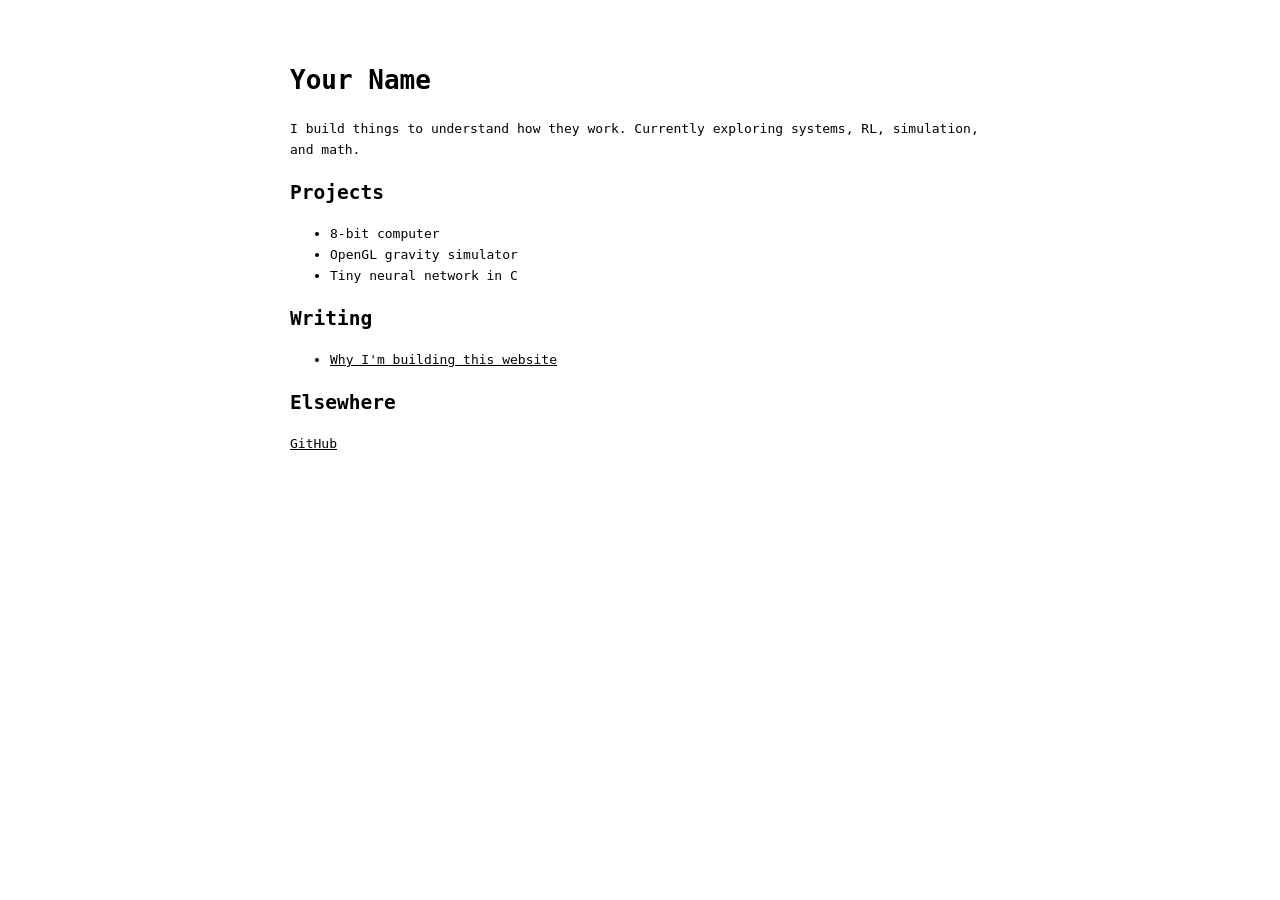
==== index.html @ 292ad0a1 "v1" ====
<!doctype html>
<html>
  <head>
    <title>Your Name</title>
    <link rel="stylesheet" href="style.css" />
  </head>

  <body>
    <h1>Your Name</h1>

    <p>
      I build things to understand how they work. Currently exploring systems,
      RL, simulation, and math.
    </p>

    <h2>Projects</h2>
    <ul>
      <li>8-bit computer</li>
      <li>OpenGL gravity simulator</li>
      <li>Tiny neural network in C</li>
    </ul>

    <h2>Writing</h2>
    <ul>
      <li><a href="blog/first-post.html">Why I'm building this website</a></li>
    </ul>

    <h2>Elsewhere</h2>
    <p>
      <a href="YOUR_GITHUB">GitHub</a>
    </p>
  </body>
</html>
---- style.css ----
body {
  max-width: 700px;
  margin: 60px auto;
  padding: 0 20px;
  font-family: monospace;
  line-height: 1.6;
}

a {
  color: inherit;
}
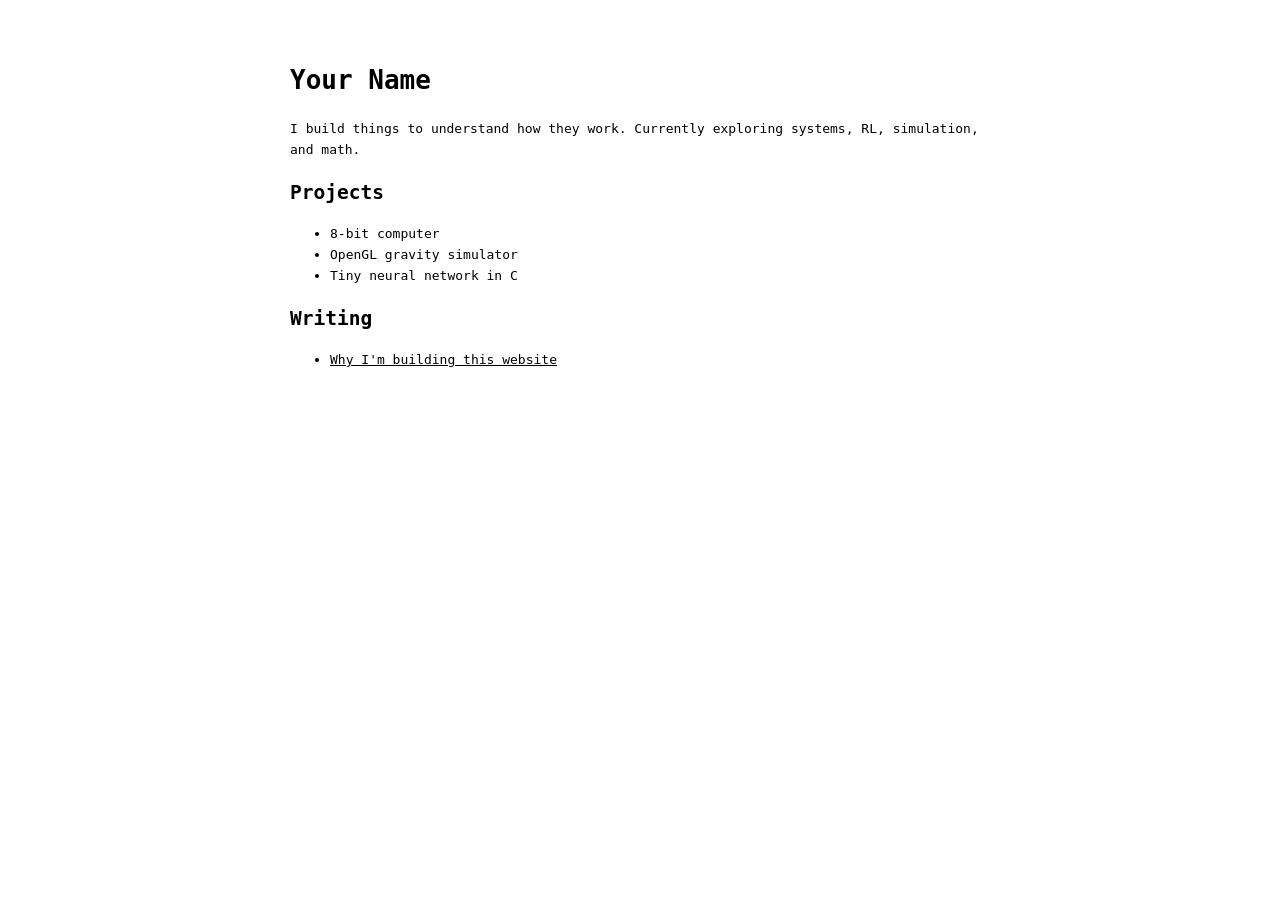
==== commit f79152b8: "format blog" ====
--- a/index.html
+++ b/index.html
@@ -24,10 +24,5 @@
     <ul>
       <li><a href="blog/first-post.html">Why I'm building this website</a></li>
     </ul>
-
-    <h2>Elsewhere</h2>
-    <p>
-      <a href="YOUR_GITHUB">GitHub</a>
-    </p>
   </body>
 </html>
